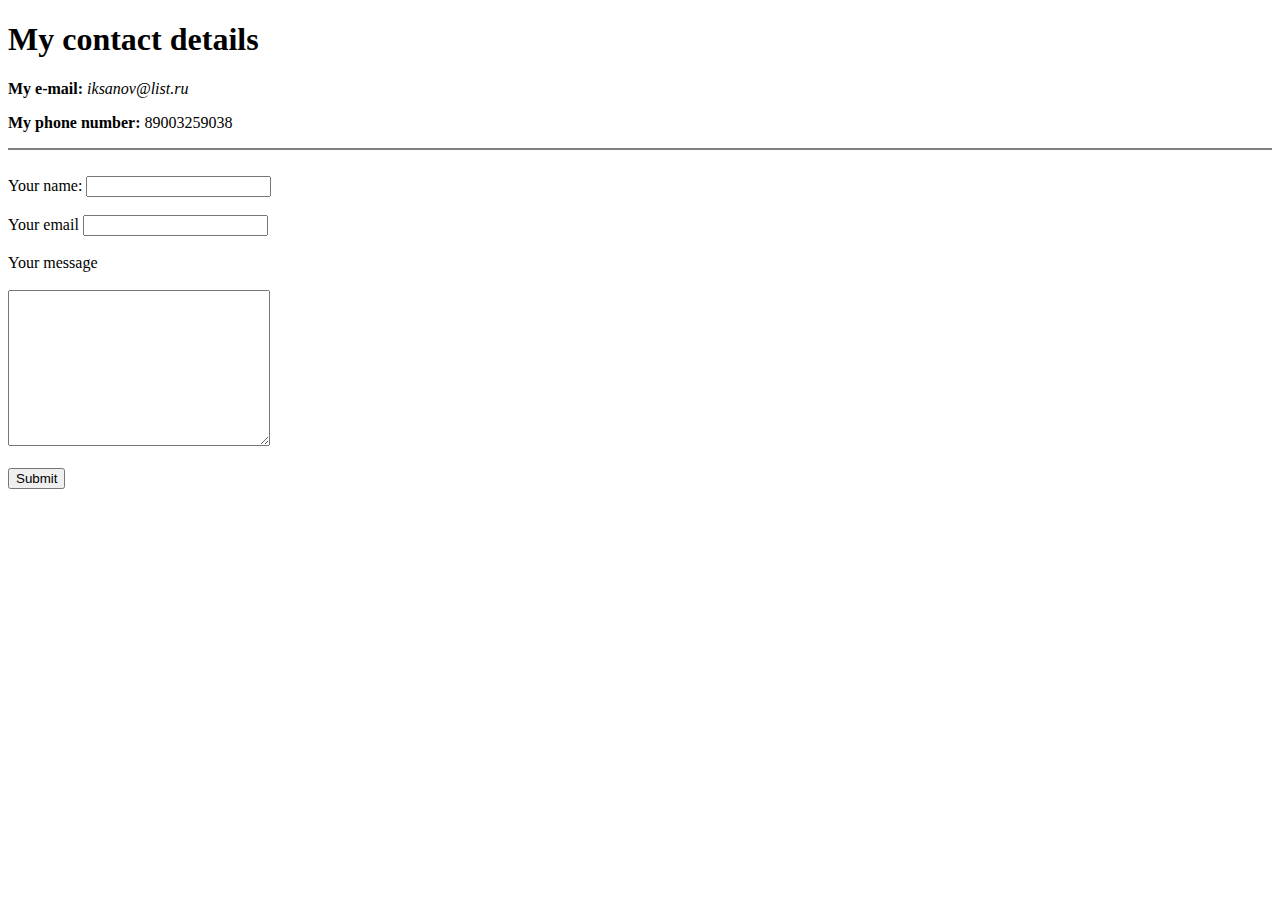
==== my contact details.html @ 4e5da766 "first commit" ====
<!DOCTYPE html>
<html lang="en">
<head>
    <meta charset="UTF-8">
    <meta name="viewport" content="width=device-width, initial-scale=1.0">
    <title>My contact details</title>
</head>
<body>
    <h1>My contact details</h1>
    <p><strong>My e-mail:</strong><em> iksanov@list.ru</em></p>
    <p><strong>My phone number:</strong> 89003259038</p>
    <hr noshade="3">
    <form action="mailto: iksanov@list.ru" method="post" enctype="text/plain">
        <br><label for="yourname">Your name:</label>
        <input type="text" name="senderName"><br>
        <br><label for="email">Your email</label>
        <input type="email" name="yourEmail"><br>
        <br><label for="message">Your message</label><br>
        <br><textarea name="yourMessage" id="messageField" cols="30" rows="10"></textarea><br>
        <br><input type="submit" value="Submit">
    </form>
</body>
</html>
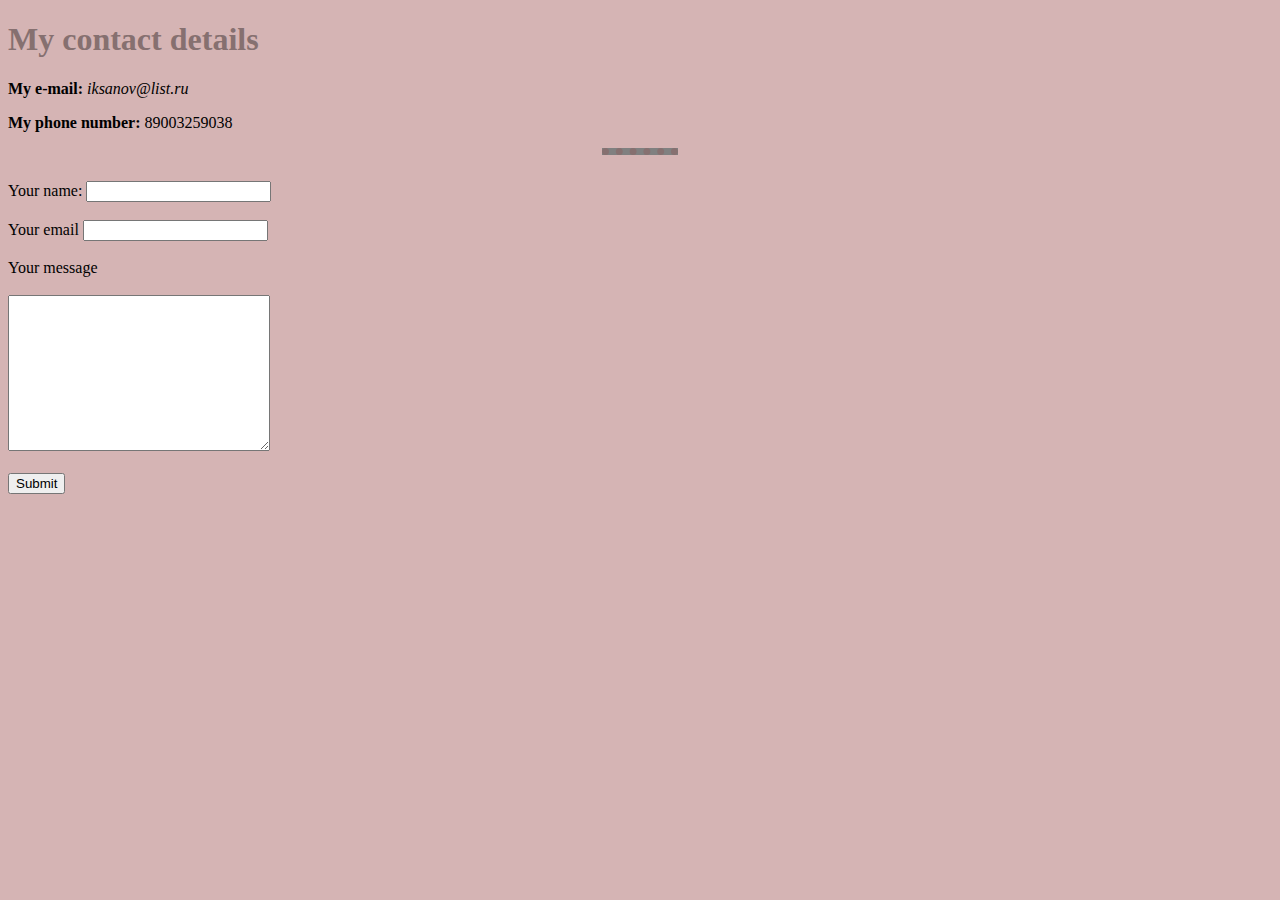
==== commit 36275472: "external css created and applied" ====
--- a/my contact details.html
+++ b/my contact details.html
@@ -4,6 +4,7 @@
     <meta charset="UTF-8">
     <meta name="viewport" content="width=device-width, initial-scale=1.0">
     <title>My contact details</title>
+    <link rel="stylesheet" href="css/styles.css">
 </head>
 <body>
     <h1>My contact details</h1>
--- a/css/styles.css
+++ b/css/styles.css
@@ -0,0 +1,19 @@
+body {
+    background-color: #D5B4B4;
+}
+
+h1 {
+    color: #867070;
+}
+
+h3 {
+    color: #867070;
+}
+
+hr {
+    border-style: none; 
+    border-top-style: dotted;
+    border-color: #867070; 
+    border-width:7px; 
+    width: 6%;
+}